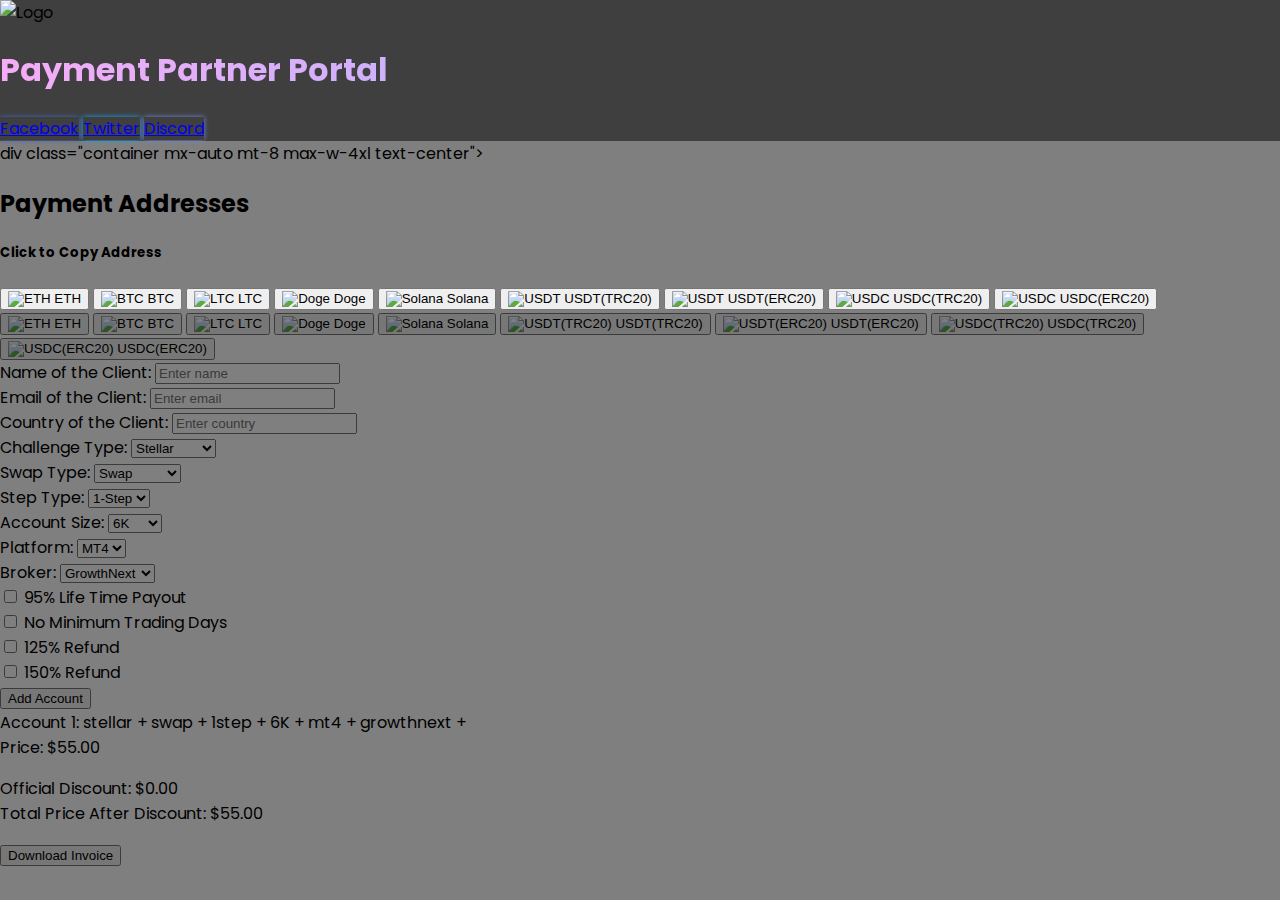
==== index.html @ df60df89 "updated buttons" ====
<!DOCTYPE html>
<html lang="en">
<head>
    <meta charset="UTF-8">
    <meta name="viewport" content="width=device-width, initial-scale=1.0">
    <title>FundedNext Payment Partners</title>
    <link href="https://fonts.googleapis.com/css2?family=Poppins:wght@400;500;600;700&display=swap" rel="stylesheet">


    <!-- Tailwind CSS CDN -->
    <link href="https://cdn.jsdelivr.net/npm/tailwindcss@^2.0/dist/tailwind.min.css" rel="stylesheet">
    <!-- DaisyUI CDN (after Tailwind CSS) -->
    <script src="https://cdn.jsdelivr.net/npm/daisyui"></script>
    <!-- Include jsPDF library -->
    <script src="https://cdnjs.cloudflare.com/ajax/libs/jspdf/2.3.1/jspdf.umd.min.js"></script>
    
    <!-- Link to your custom stylesheet -->
    <link rel="stylesheet" href="style.css">

    <script src="https://www.gstatic.com/firebasejs/9.6.1/firebase-app.js"></script>
    <script src="https://www.gstatic.com/firebasejs/9.6.1/firebase-auth.js"></script>
    <script type="module">
        import { getAuth, onAuthStateChanged } from "https://www.gstatic.com/firebasejs/10.8.0/firebase-auth.js";
        import { initializeApp } from "https://www.gstatic.com/firebasejs/10.8.0/firebase-app.js";

        // Your web app's Firebase configuration (you should use the same config as in your login page)
        const firebaseConfig = {
          apiKey: "AIzaSyD9qHE9rfot3_nJD3xvysnenkjaV7MkOoA",
          authDomain: "fnpaymentportal.firebaseapp.com",
          projectId: "fnpaymentportal",
          storageBucket: "fnpaymentportal.appspot.com",
          messagingSenderId: "472254280172",
          appId: "1:472254280172:web:797757ac5c172a221450c9",
          measurementId: "G-LLZWTN117B"
        };
      
        // Initialize Firebase
        const app = initializeApp(firebaseConfig);
        const auth = getAuth(app);

        onAuthStateChanged(auth, (user) => {
            if (!user) {
                // User is not signed in, redirect to login page
                window.location.href = '/FN-Payment-Partner/login.html'; // Adjust the path as needed
            } else {
                // User is signed in, display the page or do any authenticated user stuff
                console.log('User is signed in');
            }
        });
    </script>
    
</head>
<body class="bg-gray-900 font-sans leading-normal tracking-normal text-white">
    <div class="content-wrapper">
        <header class="text-center p-20 mb-4 shadow flex flex-col justify-center items-center" style="background: rgba(0, 0, 0, 0.5);">
            <!-- Logo and Title Container -->
            <div class="flex justify-center items-center w-full">
                <!-- Logo Image -->
                <img src="https://fundednext.fra1.digitaloceanspaces.com/competion-funded-next-logo.svg" alt="Logo" class="h-16 w-auto">
                <!-- Title -->
                <h1 id="pageTitle" class="text-5xl font-bold ml-4 mb-2.5" style="background: linear-gradient(to right, rgb(247, 172, 247), rgb(180, 180, 255), white); -webkit-background-clip: text; -webkit-text-fill-color: transparent; background-clip: text;">
                    Payment Partner Portal
                </h1>
            </div>
            
            <!-- Social Buttons -->
            <div class="social-buttons flex justify-center mt-4">
                <a href="https://facebook.com" target="_blank" class="mx-2 bg-blue-600 text-white font-bold py-2 px-4 rounded-full shadow-lg hover:bg-blue-700 transition duration-300 ease-in-out" style="box-shadow: 0 0 5px #4267B2;">Facebook</a>
                <a href="https://twitter.com" target="_blank" class="mx-2 bg-blue-400 text-white font-bold py-2 px-4 rounded-full shadow-lg hover:bg-blue-500 transition duration-300 ease-in-out" style="box-shadow: 0 0 5px #1DA1F2;">Twitter</a>
                <a href="https://discord.com" target="_blank" class="mx-2 bg-indigo-500 text-white font-bold py-2 px-4 rounded-full shadow-lg hover:bg-indigo-600 transition duration-300 ease-in-out" style="box-shadow: 0 0 5px #7289DA;">Discord</a>
            </div>
        </header>
        
        
        <!-- TradingView Widget BEGIN -->
<div class="tradingview-widget-container">
    <div class="tradingview-widget-container__widget"></div>
    <script type="text/javascript" src="https://s3.tradingview.com/external-embedding/embed-widget-ticker-tape.js" async>
    {
      "symbols": [
        {"proName":"FX_IDC:EURUSD", "title": "EUR/USD"},
        {"proName":"FX_IDC:USDJPY", "title": "USD/JPY"},
        {"proName":"FX_IDC:GBPUSD", "title": "GBP/USD"},
        {"proName":"FX_IDC:AUDUSD", "title": "AUD/USD"},
        {"proName":"FX_IDC:USDCAD", "title": "USD/CAD"},
        {"proName":"FX_IDC:USDCHF", "title": "USD/CHF"},
        {"proName":"FX_IDC:NZDUSD", "title": "NZD/USD"},
        {"proName":"FX_IDC:EURGBP", "title": "EUR/GBP"},
        {"proName":"FX_IDC:EURJPY", "title": "EUR/JPY"},
        {"proName":"FX_IDC:GBPJPY", "title": "GBP/JPY"},
        // Add more pairs as needed
      ],
      "colorTheme": "dark",
      "isTransparent": true,
      "displayMode": "adaptive",
      "locale": "en"
    }
    </script>
  </div>
  <!-- TradingView Widget END -->
  <body class="bg-gray-900 font-sans leading-normal tracking-normal text-white">

    div class="container mx-auto mt-8 max-w-4xl text-center">
    <div id="paymentInfo" class="bg-white shadow-lg rounded-lg p-4">
        <h2 class="text-xl font-semibold mb-4">Payment Addresses</h2>
        <h5 class="text-xl font-semibold mb-4">Click to Copy Address</h5>
    </div>

    <div id="buttonContainer" class="bg-white shadow-lg rounded-lg p-4 flex flex-wrap justify-between">
       <!-- ETH -->
       <button class="copy-btn flex items-center bg-purple-400 hover:bg-purple-800 text-white font-bold py-2 px-4 rounded m-2" data-address="0x4Ada8a45198E4D3160e123E786419bF53B9E2AE3">
        <img src="./icons/ethereum.png" alt="ETH" class="h-6 w-6 mr-2"> ETH
    </button>
    <!-- BTC -->
    <button class="copy-btn flex items-center bg-yellow-500 hover:bg-yellow-600 text-white font-bold py-2 px-4 rounded m-2" data-address="bc1qkvtpqxaksvne0x0lxctgeg0ytl5ag8twq2y3z6">
        <img src="./icons/bitcoin.png" alt="BTC" class="h-6 w-6 mr-2"> BTC
    </button>
    <!-- LTC -->
    <button class="copy-btn flex items-center bg-gray-400 hover:bg-gray-500 text-white font-bold py-2 px-4 rounded m-2" data-address="ltc1qscn6unrtzpmqpnn44ajnpwwvut8dqv3s2hunr6">
        <img src="./icons/coin.png" alt="LTC" class="h-6 w-6 mr-2"> LTC
    </button>
    <!-- Doge -->
    <button class="copy-btn flex items-center bg-yellow-500 hover:bg-yellow-600 text-white font-bold py-2 px-4 rounded m-2" data-address="DA6eGSbQpFweaqQtT647ZJ459Sv9mLBkvZ">
        <img src="./icons/dogecoin.png" alt="Doge" class="h-6 w-6 mr-2"> Doge
    </button>
    <!-- Solana -->
    <button class="copy-btn flex items-center bg-red-500 hover:bg-red-600 text-white font-bold py-2 px-4 rounded m-2" data-address="ECscLcxVvYWFJqboknDE4Kqjep7U5UbX3CvEahytNXYJ">
        <img src="./icons/solana.png" alt="Solana" class="h-6 w-6 mr-2"> Solana
    </button>
    <!-- USDT(TRC20) -->
    <button class="copy-btn flex items-center bg-green-800 hover:bg-green-600 text-white font-bold py-2 px-4 rounded m-2" data-address="TMHgRbmQBRjR4dU1ywqGXFsmbdGgMTWm3F">
        <img src="./icons/money.png" alt="USDT" class="h-6 w-6 mr-2"> USDT(TRC20)
    </button>
    <!-- USDT(ERC20) -->
    <button class="copy-btn flex items-center bg-green-800 hover:bg-green-600 text-white font-bold py-2 px-4 rounded m-2" data-address="0x4Ada8a45198E4D3160e123E786419bF53B9E2AE3">
        <img src="./icons/money.png" alt="USDT" class="h-6 w-6 mr-2"> USDT(ERC20)
    </button>
    <!-- USDC(TRC20) -->
    <button class="copy-btn flex items-center bg-blue-500 hover:bg-blue-600 text-white font-bold py-2 px-4 rounded m-2" data-address="TMHgRbmQBRjR4dU1ywqGXFsmbdGgMTWm3F">
        <img src="./icons/usdc.png" alt="USDC" class="h-6 w-6 mr-2"> USDC(TRC20)
    </button>
    <!-- USDC(ERC20) -->
    <button class="copy-btn flex items-center bg-blue-500 hover:bg-blue-600 text-white font-bold py-2 px-4 rounded m-2" data-address="0x4Ada8a45198E4D3160e123E786419bF53B9E2AE3">
        <img src="./icons/usdc.png" alt="USDC" class="h-6 w-6 mr-2"> USDC(ERC20)
    </button>
    </div>
</div>

<!-- Sticky header (initially hidden) -->
<div id="stickyHeader" class="sticky top-0 px-5 py-3">
    <div id="stickyHeader" class="fixed top-0 left-0 w-full bg-white shadow-md hidden">
        <div class="max-w-4xl mx-auto flex justify-between items-center px-4 py-2">
            <!-- Ethereum Button -->
            <button class="copy-btn bg-purple-400 hover:bg-purple-800 text-white font-bold py-1 px-2 rounded">
                <img src="./icons/ethereum.png" alt="ETH" class="h-4 w-4 mr-1"> ETH
            </button>
            <!-- Bitcoin Button -->
            <button class="copy-btn bg-yellow-500 hover:bg-yellow-600 text-white font-bold py-1 px-2 rounded">
                <img src="./icons/bitcoin.png" alt="BTC" class="h-4 w-4 mr-1"> BTC
            </button>
            <!-- Litecoin Button -->
            <button class="copy-btn bg-gray-400 hover:bg-gray-500 text-white font-bold py-1 px-2 rounded">
                <img src="./icons/coin.png" alt="LTC" class="h-4 w-4 mr-1"> LTC
            </button>
            <!-- Dogecoin Button -->
            <button class="copy-btn bg-yellow-500 hover:bg-yellow-600 text-white font-bold py-1 px-2 rounded">
                <img src="./icons/dogecoin.png" alt="Doge" class="h-4 w-4 mr-1"> Doge
            </button>
            <!-- Solana Button -->
            <button class="copy-btn bg-red-500 hover:bg-red-600 text-white font-bold py-1 px-2 rounded">
                <img src="./icons/solana.png" alt="Solana" class="h-4 w-4 mr-1"> Solana
            </button>
            <!-- USDT (TRC20) Button -->
            <button class="copy-btn bg-green-800 hover:bg-green-600 text-white font-bold py-1 px-2 rounded">
                <img src="./icons/money.png" alt="USDT(TRC20)" class="h-4 w-4 mr-1"> USDT(TRC20)
            </button>
            <!-- USDT (ERC20) Button -->
            <button class="copy-btn bg-green-800 hover:bg-green-600 text-white font-bold py-1 px-2 rounded">
                <img src="./icons/money.png" alt="USDT(ERC20)" class="h-4 w-4 mr-1"> USDT(ERC20)
            </button>
            <!-- USDC (TRC20) Button -->
            <button class="copy-btn bg-blue-500 hover:bg-blue-600 text-white font-bold py-1 px-2 rounded">
                <img src="./icons/usdc.png" alt="USDC(TRC20)" class="h-4 w-4 mr-1"> USDC(TRC20)
            </button>
            <!-- USDC (ERC20) Button -->
            <button class="copy-btn bg-blue-500 hover:bg-blue-600 text-white font-bold py-1 px-2 rounded">
                <img src="./icons/usdc.png" alt="USDC(ERC20)" class="h-4 w-4 mr-1"> USDC(ERC20)
            </button>
        </div>
    </div>
    
</div>

<script>
    // JavaScript for sticky header transition
    window.onscroll = function() {
        var header = document.getElementById('stickyHeader');
        var scrollPosition = window.scrollY || document.documentElement.scrollTop;
    
        if (scrollPosition > 100) { // Adjust the 100 value to the height you want the transition to start
            header.classList.add('sticky-active');
        } else {
            header.classList.remove('sticky-active');
        }
    };
    </script>

<script>
document.addEventListener('DOMContentLoaded', function() {
    document.querySelectorAll('.copy-btn').forEach(button => {
        button.addEventListener('click', function() {
            navigator.clipboard.writeText(button.getAttribute('data-address')).then(() => {
                // You can replace this alert with a more subtle notification
                alert('Address copied to clipboard!');
            }).catch(err => {
                console.error('Error in copying text: ', err);
                alert('Failed to copy address.');
            });
        });
    });
});
</script>
  

        <div class="container mx-auto mt-8 ml-15 mr-15">
            <div class="flex flex-wrap -mx-2">
                <div class="w-full lg:w-1/2 px-2 mb-4">
                    <!-- Dynamic account boxes will be added here -->
                    <div class="accounts-container bg-white p-3 rounded-lg shadow" id="accountsContainer"></div>
                    <button id="addAccountBtn" class="btn bg-purple-700 hover:bg-purple-800 text-white font-semibold py-2 px-4 rounded shadow mt-4 mx-auto ml-25">Add Account</button>
                </div>
                <div class="w-full lg:w-1/2 px-4">
                    <div class=" bg-white p-3 rounded-lg shadow" id="accountsContainer">
                    <div class="pricing-section bg-purple-500 p-4 rounded-lg shadow">
                        <div id="selectionSummaries" class="mb-4">
                            <!-- Dynamic selection summaries will be inserted here -->
                        </div>
                        <p id="totalPrice" class="text-lg font-bold text-right">Total Price: $0</p>
                        <button id="downloadInvoiceBtn" class="btn bg-purple-700 hover:bg-purple-800 text-white font-semibold py-2 px-4 rounded shadow mt-4">Download Invoice</button>
                        <div id="trxidInputContainer" class="mt-4 text-black" style="display:none;">
                            <input type="text" id="trxidInput" class="input input-bordered w-full" placeholder="Complete the Payment and Submit Your TRXID">
                            <button id="submitTrxidBtn" class="btn bg-green-500 hover:bg-green-600 text-white font-semibold py-2 px-4 rounded shadow mt-4">Submit</button>
                        </div>
                    </div>
                    </div>
                </div>
            </div>
        </div>
    </div>

    <script src="script.js"></script>
    <script src="https://cdnjs.cloudflare.com/ajax/libs/flowbite/2.3.0/flowbite.min.js"></script>
 

</body>
</html>
---- style.css ----
/* style.css - Custom styles complementing Tailwind CSS and DaisyUI */
:root {
    --primary-color: #9112e0; /* Green */
    --secondary-color: #5c9cf6; /* Purple */
    --bg-color: #000000; /* Black */
    --text-color: #000000; /* White */
    --container-color: #1e293b; /* Dark Blue */
}

body {
    font-family: 'Poppins', sans-serif;
    position: relative;
    background-image: url('./bg2.png');
    background-size: cover;
    background-position: center;
    background-repeat: no-repeat;
    background-attachment: fixed;
    margin: 0;
    min-height: 100vh; /* Ensure full viewport height coverage */
}

body::before {
    content: "";
    position: absolute;
    top: 0;
    left: 0;
    right: 0;
    bottom: 0;
    background: rgba(0, 0, 0, 0.5);
    z-index: 1; /* Overlay above the background */
}

/* Directly styling child elements for clarity */
.content-wrapper {
    position: relative;
    z-index: 2; /* Content above the overlay */
}
/* Add an overlay for text visibility if needed */
.overlay {
    background-color: rgba(0, 0, 0, 0.5); /* Adjust the alpha for opacity */
}

.accounts-container, .pricing-section {
    @apply overlay;
}

header {
    background-color: var(--container-color);
}



/* Responsive design adjustments */
@media (max-width: 768px) {
    .responsive-padding {
        padding: 10px;
    }
}

/* Hide the actual checkbox input */
.custom-checkbox {
    display: none;
  }
  
  /* Custom checkbox design */
  .custom-checkbox + label {
    position: relative;
    padding-left: 2rem;
    cursor: pointer;
  }
  
  /* Box for the custom checkbox */
  .custom-checkbox + label::before {
    content: '';
    position: absolute;
    left: 0;
    top: 50%;
    transform: translateY(-50%);
    width: 1.25rem;
    height: 1.25rem;
    border: 2px solid purple;
    border-radius: 0.25rem;
    background-color: transparent;
  }
  
  /* Checkmark for the custom checkbox */
  .custom-checkbox:checked + label::after {
    content: '✓';
    position: absolute;
    left: 0.4rem;
    top: 50%;
    transform: translateY(-50%);
    font-size: 1rem;
    color: purple;
  }
  
 /* Transition for the sticky container */
 .sticky-container {
    transition: top 0.5s, padding 0.5s;
    position: fixed;
    top: -100%; /* Initially offscreen */
    left: 0;
    right: 0;
    background-color: #4B5563; /* Tailwind gray-700 */
    z-index: 50;
}

/* Adjusted styles for when sticky is active */
.sticky-active {
    top: 0; /* Stick to the top */
    padding: 0.5rem 0; /* Smaller padding */
}

/* Hide the titles when sticky is active */
.sticky-container h2,
.sticky-container h5 {
    display: none;
}

/* Tailwind utility classes for buttons */
.button-container {
    display: flex;
    flex-wrap: wrap;
    justify-content: center;
    gap: 0.5rem;
}
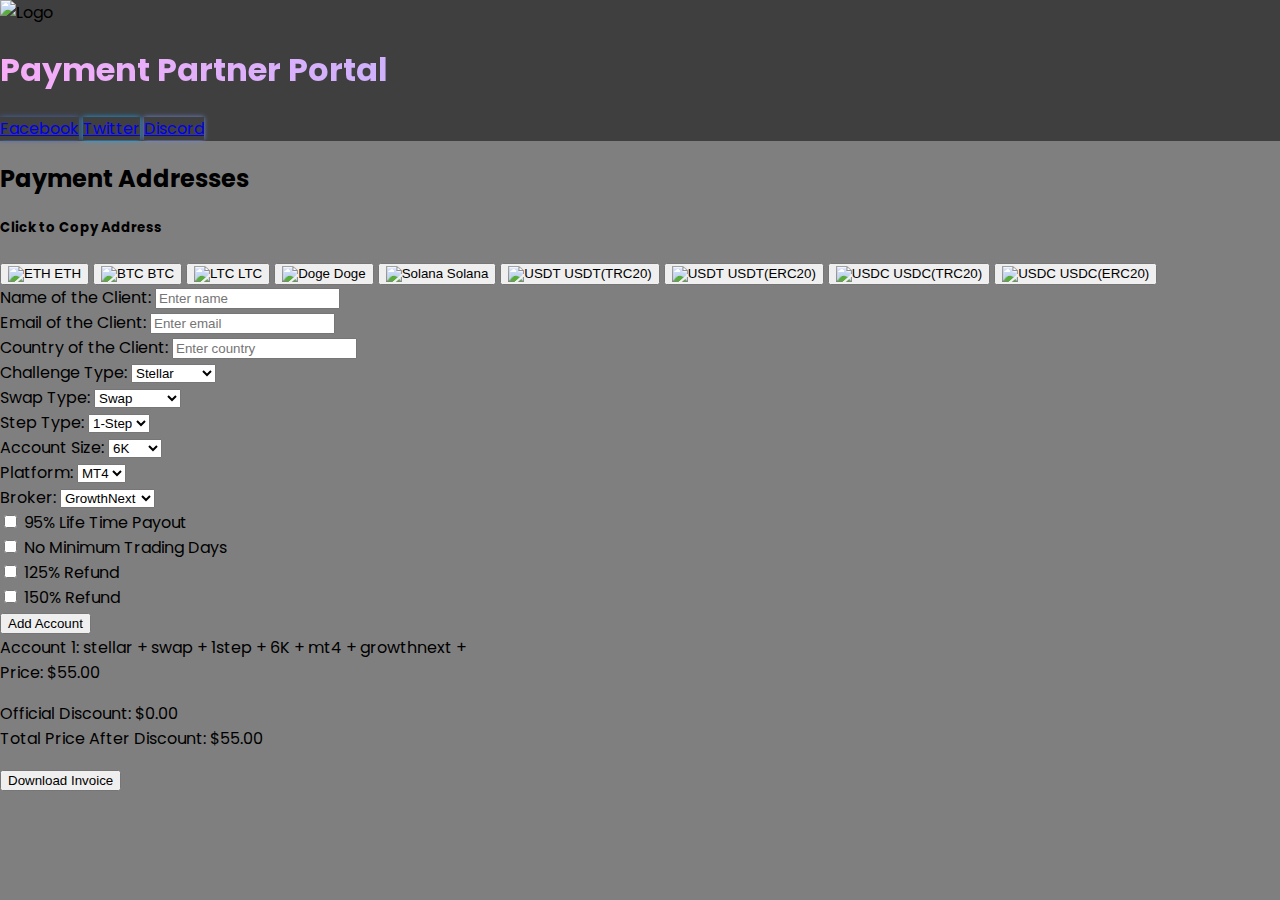
==== commit 84fdb20d: "." ====
--- a/index.html
+++ b/index.html
@@ -101,110 +101,50 @@
   <!-- TradingView Widget END -->
   <body class="bg-gray-900 font-sans leading-normal tracking-normal text-white">
 
-    div class="container mx-auto mt-8 max-w-4xl text-center">
-    <div id="paymentInfo" class="bg-white shadow-lg rounded-lg p-4">
-        <h2 class="text-xl font-semibold mb-4">Payment Addresses</h2>
-        <h5 class="text-xl font-semibold mb-4">Click to Copy Address</h5>
-    </div>
-
-    <div id="buttonContainer" class="bg-white shadow-lg rounded-lg p-4 flex flex-wrap justify-between">
-       <!-- ETH -->
-       <button class="copy-btn flex items-center bg-purple-400 hover:bg-purple-800 text-white font-bold py-2 px-4 rounded m-2" data-address="0x4Ada8a45198E4D3160e123E786419bF53B9E2AE3">
-        <img src="./icons/ethereum.png" alt="ETH" class="h-6 w-6 mr-2"> ETH
-    </button>
-    <!-- BTC -->
-    <button class="copy-btn flex items-center bg-yellow-500 hover:bg-yellow-600 text-white font-bold py-2 px-4 rounded m-2" data-address="bc1qkvtpqxaksvne0x0lxctgeg0ytl5ag8twq2y3z6">
-        <img src="./icons/bitcoin.png" alt="BTC" class="h-6 w-6 mr-2"> BTC
-    </button>
-    <!-- LTC -->
-    <button class="copy-btn flex items-center bg-gray-400 hover:bg-gray-500 text-white font-bold py-2 px-4 rounded m-2" data-address="ltc1qscn6unrtzpmqpnn44ajnpwwvut8dqv3s2hunr6">
-        <img src="./icons/coin.png" alt="LTC" class="h-6 w-6 mr-2"> LTC
-    </button>
-    <!-- Doge -->
-    <button class="copy-btn flex items-center bg-yellow-500 hover:bg-yellow-600 text-white font-bold py-2 px-4 rounded m-2" data-address="DA6eGSbQpFweaqQtT647ZJ459Sv9mLBkvZ">
-        <img src="./icons/dogecoin.png" alt="Doge" class="h-6 w-6 mr-2"> Doge
-    </button>
-    <!-- Solana -->
-    <button class="copy-btn flex items-center bg-red-500 hover:bg-red-600 text-white font-bold py-2 px-4 rounded m-2" data-address="ECscLcxVvYWFJqboknDE4Kqjep7U5UbX3CvEahytNXYJ">
-        <img src="./icons/solana.png" alt="Solana" class="h-6 w-6 mr-2"> Solana
-    </button>
-    <!-- USDT(TRC20) -->
-    <button class="copy-btn flex items-center bg-green-800 hover:bg-green-600 text-white font-bold py-2 px-4 rounded m-2" data-address="TMHgRbmQBRjR4dU1ywqGXFsmbdGgMTWm3F">
-        <img src="./icons/money.png" alt="USDT" class="h-6 w-6 mr-2"> USDT(TRC20)
-    </button>
-    <!-- USDT(ERC20) -->
-    <button class="copy-btn flex items-center bg-green-800 hover:bg-green-600 text-white font-bold py-2 px-4 rounded m-2" data-address="0x4Ada8a45198E4D3160e123E786419bF53B9E2AE3">
-        <img src="./icons/money.png" alt="USDT" class="h-6 w-6 mr-2"> USDT(ERC20)
-    </button>
-    <!-- USDC(TRC20) -->
-    <button class="copy-btn flex items-center bg-blue-500 hover:bg-blue-600 text-white font-bold py-2 px-4 rounded m-2" data-address="TMHgRbmQBRjR4dU1ywqGXFsmbdGgMTWm3F">
-        <img src="./icons/usdc.png" alt="USDC" class="h-6 w-6 mr-2"> USDC(TRC20)
-    </button>
-    <!-- USDC(ERC20) -->
-    <button class="copy-btn flex items-center bg-blue-500 hover:bg-blue-600 text-white font-bold py-2 px-4 rounded m-2" data-address="0x4Ada8a45198E4D3160e123E786419bF53B9E2AE3">
-        <img src="./icons/usdc.png" alt="USDC" class="h-6 w-6 mr-2"> USDC(ERC20)
-    </button>
-    </div>
-</div>
-
-<!-- Sticky header (initially hidden) -->
-<div id="stickyHeader" class="sticky top-0 px-5 py-3">
-    <div id="stickyHeader" class="fixed top-0 left-0 w-full bg-white shadow-md hidden">
-        <div class="max-w-4xl mx-auto flex justify-between items-center px-4 py-2">
-            <!-- Ethereum Button -->
-            <button class="copy-btn bg-purple-400 hover:bg-purple-800 text-white font-bold py-1 px-2 rounded">
-                <img src="./icons/ethereum.png" alt="ETH" class="h-4 w-4 mr-1"> ETH
-            </button>
-            <!-- Bitcoin Button -->
-            <button class="copy-btn bg-yellow-500 hover:bg-yellow-600 text-white font-bold py-1 px-2 rounded">
-                <img src="./icons/bitcoin.png" alt="BTC" class="h-4 w-4 mr-1"> BTC
-            </button>
-            <!-- Litecoin Button -->
-            <button class="copy-btn bg-gray-400 hover:bg-gray-500 text-white font-bold py-1 px-2 rounded">
-                <img src="./icons/coin.png" alt="LTC" class="h-4 w-4 mr-1"> LTC
-            </button>
-            <!-- Dogecoin Button -->
-            <button class="copy-btn bg-yellow-500 hover:bg-yellow-600 text-white font-bold py-1 px-2 rounded">
-                <img src="./icons/dogecoin.png" alt="Doge" class="h-4 w-4 mr-1"> Doge
-            </button>
-            <!-- Solana Button -->
-            <button class="copy-btn bg-red-500 hover:bg-red-600 text-white font-bold py-1 px-2 rounded">
-                <img src="./icons/solana.png" alt="Solana" class="h-4 w-4 mr-1"> Solana
-            </button>
-            <!-- USDT (TRC20) Button -->
-            <button class="copy-btn bg-green-800 hover:bg-green-600 text-white font-bold py-1 px-2 rounded">
-                <img src="./icons/money.png" alt="USDT(TRC20)" class="h-4 w-4 mr-1"> USDT(TRC20)
-            </button>
-            <!-- USDT (ERC20) Button -->
-            <button class="copy-btn bg-green-800 hover:bg-green-600 text-white font-bold py-1 px-2 rounded">
-                <img src="./icons/money.png" alt="USDT(ERC20)" class="h-4 w-4 mr-1"> USDT(ERC20)
-            </button>
-            <!-- USDC (TRC20) Button -->
-            <button class="copy-btn bg-blue-500 hover:bg-blue-600 text-white font-bold py-1 px-2 rounded">
-                <img src="./icons/usdc.png" alt="USDC(TRC20)" class="h-4 w-4 mr-1"> USDC(TRC20)
-            </button>
-            <!-- USDC (ERC20) Button -->
-            <button class="copy-btn bg-blue-500 hover:bg-blue-600 text-white font-bold py-1 px-2 rounded">
-                <img src="./icons/usdc.png" alt="USDC(ERC20)" class="h-4 w-4 mr-1"> USDC(ERC20)
-            </button>
+    <div class="mx-auto mt-8">
+        <div class="max-w-4xl mx-auto bg-white shadow-lg rounded-lg p-4 text-black">
+            <h2 class="text-xl font-semibold mb-4">Payment Addresses</h2>
+            <h5 class="text-xl font-semibold mb-4">Click to Copy Address</h5>
+            <div class="flex flex-wrap justify-between">
+                <!-- ETH -->
+                <button class="copy-btn flex items-center bg-purple-400 hover:bg-purple-800 text-white font-bold py-2 px-4 rounded m-2" data-address="0x4Ada8a45198E4D3160e123E786419bF53B9E2AE3">
+                    <img src="./icons/ethereum.png" alt="ETH" class="h-6 w-6 mr-2"> ETH
+                </button>
+                <!-- BTC -->
+                <button class="copy-btn flex items-center bg-yellow-500 hover:bg-yellow-600 text-white font-bold py-2 px-4 rounded m-2" data-address="bc1qkvtpqxaksvne0x0lxctgeg0ytl5ag8twq2y3z6">
+                    <img src="./icons/bitcoin.png" alt="BTC" class="h-6 w-6 mr-2"> BTC
+                </button>
+                <!-- LTC -->
+                <button class="copy-btn flex items-center bg-gray-400 hover:bg-gray-500 text-white font-bold py-2 px-4 rounded m-2" data-address="ltc1qscn6unrtzpmqpnn44ajnpwwvut8dqv3s2hunr6">
+                    <img src="./icons/coin.png" alt="LTC" class="h-6 w-6 mr-2"> LTC
+                </button>
+                <!-- Doge -->
+                <button class="copy-btn flex items-center bg-yellow-500 hover:bg-yellow-600 text-white font-bold py-2 px-4 rounded m-2" data-address="DA6eGSbQpFweaqQtT647ZJ459Sv9mLBkvZ">
+                    <img src="./icons/dogecoin.png" alt="Doge" class="h-6 w-6 mr-2"> Doge
+                </button>
+                <!-- Solana -->
+                <button class="copy-btn flex items-center bg-red-500 hover:bg-red-600 text-white font-bold py-2 px-4 rounded m-2" data-address="ECscLcxVvYWFJqboknDE4Kqjep7U5UbX3CvEahytNXYJ">
+                    <img src="./icons/solana.png" alt="Solana" class="h-6 w-6 mr-2"> Solana
+                </button>
+                <!-- USDT(TRC20) -->
+                <button class="copy-btn flex items-center bg-green-800 hover:bg-green-600 text-white font-bold py-2 px-4 rounded m-2" data-address="TMHgRbmQBRjR4dU1ywqGXFsmbdGgMTWm3F">
+                    <img src="./icons/money.png" alt="USDT" class="h-6 w-6 mr-2"> USDT(TRC20)
+                </button>
+                <!-- USDT(ERC20) -->
+                <button class="copy-btn flex items-center bg-green-800 hover:bg-green-600 text-white font-bold py-2 px-4 rounded m-2" data-address="0x4Ada8a45198E4D3160e123E786419bF53B9E2AE3">
+                    <img src="./icons/money.png" alt="USDT" class="h-6 w-6 mr-2"> USDT(ERC20)
+                </button>
+                <!-- USDC(TRC20) -->
+                <button class="copy-btn flex items-center bg-blue-500 hover:bg-blue-600 text-white font-bold py-2 px-4 rounded m-2" data-address="TMHgRbmQBRjR4dU1ywqGXFsmbdGgMTWm3F">
+                    <img src="./icons/usdc.png" alt="USDC" class="h-6 w-6 mr-2"> USDC(TRC20)
+                </button>
+                <!-- USDC(ERC20) -->
+                <button class="copy-btn flex items-center bg-blue-500 hover:bg-blue-600 text-white font-bold py-2 px-4 rounded m-2" data-address="0x4Ada8a45198E4D3160e123E786419bF53B9E2AE3">
+                    <img src="./icons/usdc.png" alt="USDC" class="h-6 w-6 mr-2"> USDC(ERC20)
+                </button>
+            </div>
         </div>
     </div>
-    
-</div>
-
-<script>
-    // JavaScript for sticky header transition
-    window.onscroll = function() {
-        var header = document.getElementById('stickyHeader');
-        var scrollPosition = window.scrollY || document.documentElement.scrollTop;
-    
-        if (scrollPosition > 100) { // Adjust the 100 value to the height you want the transition to start
-            header.classList.add('sticky-active');
-        } else {
-            header.classList.remove('sticky-active');
-        }
-    };
-    </script>
 
 <script>
 document.addEventListener('DOMContentLoaded', function() {
--- a/style.css
+++ b/style.css
@@ -96,33 +96,4 @@
     color: purple;
   }
   
- /* Transition for the sticky container */
- .sticky-container {
-    transition: top 0.5s, padding 0.5s;
-    position: fixed;
-    top: -100%; /* Initially offscreen */
-    left: 0;
-    right: 0;
-    background-color: #4B5563; /* Tailwind gray-700 */
-    z-index: 50;
-}
-
-/* Adjusted styles for when sticky is active */
-.sticky-active {
-    top: 0; /* Stick to the top */
-    padding: 0.5rem 0; /* Smaller padding */
-}
-
-/* Hide the titles when sticky is active */
-.sticky-container h2,
-.sticky-container h5 {
-    display: none;
-}
-
-/* Tailwind utility classes for buttons */
-.button-container {
-    display: flex;
-    flex-wrap: wrap;
-    justify-content: center;
-    gap: 0.5rem;
-}
+ 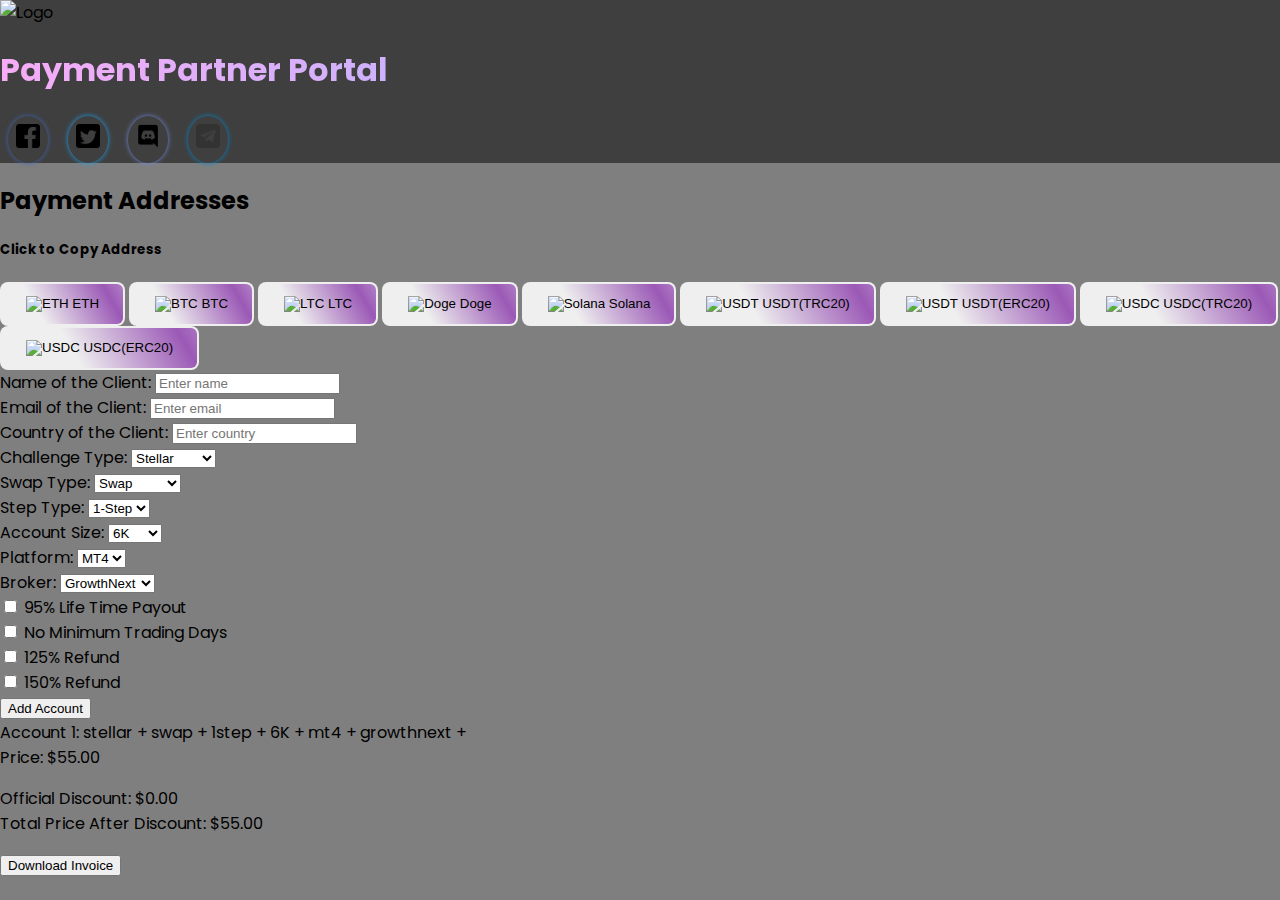
==== commit d2cfad5f: "updated" ====
--- a/index.html
+++ b/index.html
@@ -64,12 +64,24 @@
                 </h1>
             </div>
             
+           
             <!-- Social Buttons -->
-            <div class="social-buttons flex justify-center mt-4">
-                <a href="https://facebook.com" target="_blank" class="mx-2 bg-blue-600 text-white font-bold py-2 px-4 rounded-full shadow-lg hover:bg-blue-700 transition duration-300 ease-in-out" style="box-shadow: 0 0 5px #4267B2;">Facebook</a>
-                <a href="https://twitter.com" target="_blank" class="mx-2 bg-blue-400 text-white font-bold py-2 px-4 rounded-full shadow-lg hover:bg-blue-500 transition duration-300 ease-in-out" style="box-shadow: 0 0 5px #1DA1F2;">Twitter</a>
-                <a href="https://discord.com" target="_blank" class="mx-2 bg-indigo-500 text-white font-bold py-2 px-4 rounded-full shadow-lg hover:bg-indigo-600 transition duration-300 ease-in-out" style="box-shadow: 0 0 5px #7289DA;">Discord</a>
-            </div>
+<div class="social-buttons flex justify-center mt-4">
+    <a href="https://www.facebook.com/fundednext" target="_blank" class="mx-2 bg-white text-white font-bold py-2 px-4 rounded-full shadow-lg hover:bg-gray-400 transition duration-300 ease-in-out" style="box-shadow: 0 0 5px #4267B2;">
+        <img src="./icons/fb.png" alt="Facebook" style="height: 24px; width: 24px;">
+    </a>
+    <a href="https://x.com/FundedNext" target="_blank" class="mx-2 bg-white text-white font-bold py-2 px-4 rounded-full shadow-lg hover:bg-gray-400 transition duration-300 ease-in-out" style="box-shadow: 0 0 5px #1DA1F2;">
+        <img src="./icons/x.png" alt="X" style="height: 24px; width: 24px;">
+    </a>
+    <a href="https://discord.gg/fundednext-945622549373526056" target="_blank" class="mx-2 bg-white text-white font-bold py-2 px-4 rounded-full shadow-lg hover:bg-gray-400 transition duration-300 ease-in-out" style="box-shadow: 0 0 5px #7289DA;">
+        <img src="./icons/discord.png" alt="Discord" style="height: 24px; width: 24px;">
+    </a>
+    <!-- Telegram Button -->
+    <a href="https://t.me/fnpartnerbot" target="_blank" class="mx-2 bg-white text-white font-bold py-2 px-4 rounded-full shadow-lg hover:bg-gray-400 transition duration-300 ease-in-out" style="box-shadow: 0 0 5px #0088cc;">
+        <img src="./icons/tg.png" alt="Telegram" style="height: 24px; width: 24px;">
+    </a>
+</div>
+
         </header>
         
         
@@ -102,9 +114,12 @@
   <body class="bg-gray-900 font-sans leading-normal tracking-normal text-white">
 
     <div class="mx-auto mt-8">
-        <div class="max-w-4xl mx-auto bg-white shadow-lg rounded-lg p-4 text-black">
-            <h2 class="text-xl font-semibold mb-4">Payment Addresses</h2>
-            <h5 class="text-xl font-semibold mb-4">Click to Copy Address</h5>
+        <div class="max-w-5xl mx-auto bg-white shadow-lg rounded-lg p-4 text-black">
+            <!-- Text Container -->
+            <div class="flex justify-between items-center mb-4">
+                <h2 class="text-xl font-semibold">Payment Addresses</h2>
+                <h5 class="text-sm text-gray-500">Click to Copy Address</h5>
+            </div>
             <div class="flex flex-wrap justify-between">
                 <!-- ETH -->
                 <button class="copy-btn flex items-center bg-purple-400 hover:bg-purple-800 text-white font-bold py-2 px-4 rounded m-2" data-address="0x4Ada8a45198E4D3160e123E786419bF53B9E2AE3">
@@ -146,20 +161,56 @@
         </div>
     </div>
 
+    <div id="copySuccessPopup" class="modal">
+        <div class="modal-content">
+            <p id="copyMessage">Address copied to clipboard!</p>
+            <p id="currencyInfo"></p> <!-- Placeholder for currency name and address -->
+            <button id="closeModal">Okay</button>
+        </div>
+    </div>
+    
+
 <script>
 document.addEventListener('DOMContentLoaded', function() {
+    // Function to show the modal with a smooth animation
+    function showModal() {
+        const modal = document.getElementById('copySuccessPopup');
+        modal.style.display = "flex";
+        setTimeout(() => { // Timeout to ensure the display: flex applies first
+            modal.style.opacity = "1";
+            modal.querySelector('.modal-content').style.transform = "scale(1)";
+            modal.querySelector('.modal-content').style.opacity = "1";
+        }, 10); // Short delay to ensure styles apply in sequence
+    }
+
+    // Function to hide the modal with a smooth animation
+    function hideModal() {
+        const modal = document.getElementById('copySuccessPopup');
+        modal.querySelector('.modal-content').style.transform = "scale(0.9)";
+        modal.querySelector('.modal-content').style.opacity = "0";
+        modal.style.opacity = "0";
+        setTimeout(() => {
+            modal.style.display = "none";
+        }, 400); // Match the duration of the CSS transitions
+    }
+
+    // Event listener for copy buttons
     document.querySelectorAll('.copy-btn').forEach(button => {
         button.addEventListener('click', function() {
-            navigator.clipboard.writeText(button.getAttribute('data-address')).then(() => {
-                // You can replace this alert with a more subtle notification
-                alert('Address copied to clipboard!');
-            }).catch(err => {
-                console.error('Error in copying text: ', err);
-                alert('Failed to copy address.');
-            });
+            const address = button.getAttribute('data-address');
+            // Show modal with currency info
+            document.getElementById('currencyInfo').textContent = `${address}`;
+            showModal(); // Use the showModal function to display the modal smoothly
         });
     });
+
+    // Close modal when "Okay" button is clicked, using the hideModal function
+    document.getElementById('closeModal').addEventListener('click', function() {
+        hideModal(); // Use the hideModal function to close the modal smoothly
+    });
 });
+
+
 </script>
   
 
--- a/style.css
+++ b/style.css
@@ -96,4 +96,109 @@
     color: purple;
   }
   
- +  .modal {
+    display: none; /* Initially hidden */
+    position: fixed;
+    z-index: 1;
+    left: 0;
+    top: 0;
+    width: 100%;
+    height: 100%;
+    overflow: auto;
+    background-color: rgba(0,0,0,0.4); /* Semi-transparent background */
+    align-items: center;
+    justify-content: center;
+    opacity: 0; /* Start fully transparent */
+    transition: opacity 0.4s ease; /* Smooth transition for fade in/out */
+}
+
+.modal-content {
+    background-color: #fff;
+    margin: auto;
+    padding: 20px;
+    border: 1px solid #888;
+    width: 80%;
+    max-width: 500px;
+    box-shadow: 0 4px 8px 0 rgba(0,0,0,0.2);
+    border-radius: 10px;
+    transform: scale(0.9); /* Start slightly scaled down */
+    opacity: 0; /* Start fully transparent */
+    transition: transform 0.4s ease, opacity 0.4s ease; /* Smooth transitions */
+    color: purple; /* Set text color to black */
+}
+
+#closeModal {
+    padding: 10px 20px;
+    background-color: #9C27B0; /* Purple 500 */
+    color: white;
+    border: none;
+    border-radius: 20px; /* More rounded corners */
+    cursor: pointer;
+    margin-top: 20px;
+}
+
+#closeModal:hover {
+    background-color: #7B1FA2; /* A slightly darker purple for hover */
+}
+
+
+.social-buttons a {
+    display: inline-block;
+    margin: 0 8px;
+    border-radius: 50%;
+    padding: 8px;
+    transition: background-color 0.3s ease;
+    box-shadow: 0 0 5px #4267B2; /* Initial shadow */
+    animation: purpleTrail 10s infinite ease-in-out; /* Continuous animation */
+}
+
+@keyframes purpleTrail {
+    0%, 100% {
+        box-shadow: 0 0 5px #4267B2;
+    }
+    50% {
+        box-shadow: 0 0 15px #9b59b6; /* Brighter purple glow */
+    }
+}
+
+.copy-btn {
+    position: relative;
+    overflow: hidden;
+    z-index: 1;
+}
+.copy-btn::before {
+    content: '';
+    position: absolute;
+    top: -5px; /* Enlarge the area for the gradient trail */
+    left: -5px;
+    right: -5px;
+    bottom: -5px;
+    border-radius: inherit; /* Ensure the trail follows the button's border-radius */
+    background: linear-gradient(60deg, rgba(155, 89, 182, 0), rgba(155, 89, 182, 0), #9b59b6, rgba(155, 89, 182, 0), rgba(155, 89, 182, 0));
+    background-size: 200% 200%;
+    animation: rotateGradient 15s linear infinite;
+    z-index: -1;
+}
+
+@keyframes rotateGradient {
+    0% {
+        background-position: 0% 50%;
+    }
+    50% {
+        background-position: 100% 50%;
+    }
+    100% {
+        background-position: 0% 50%;
+    }
+}
+
+
+.copy-btn {
+    position: relative;
+    overflow: hidden;
+    z-index: 1;
+    padding: 12px 24px;
+    border: 2px solid transparent;
+    border-radius: 8px; /* Adjust as needed */
+}
+
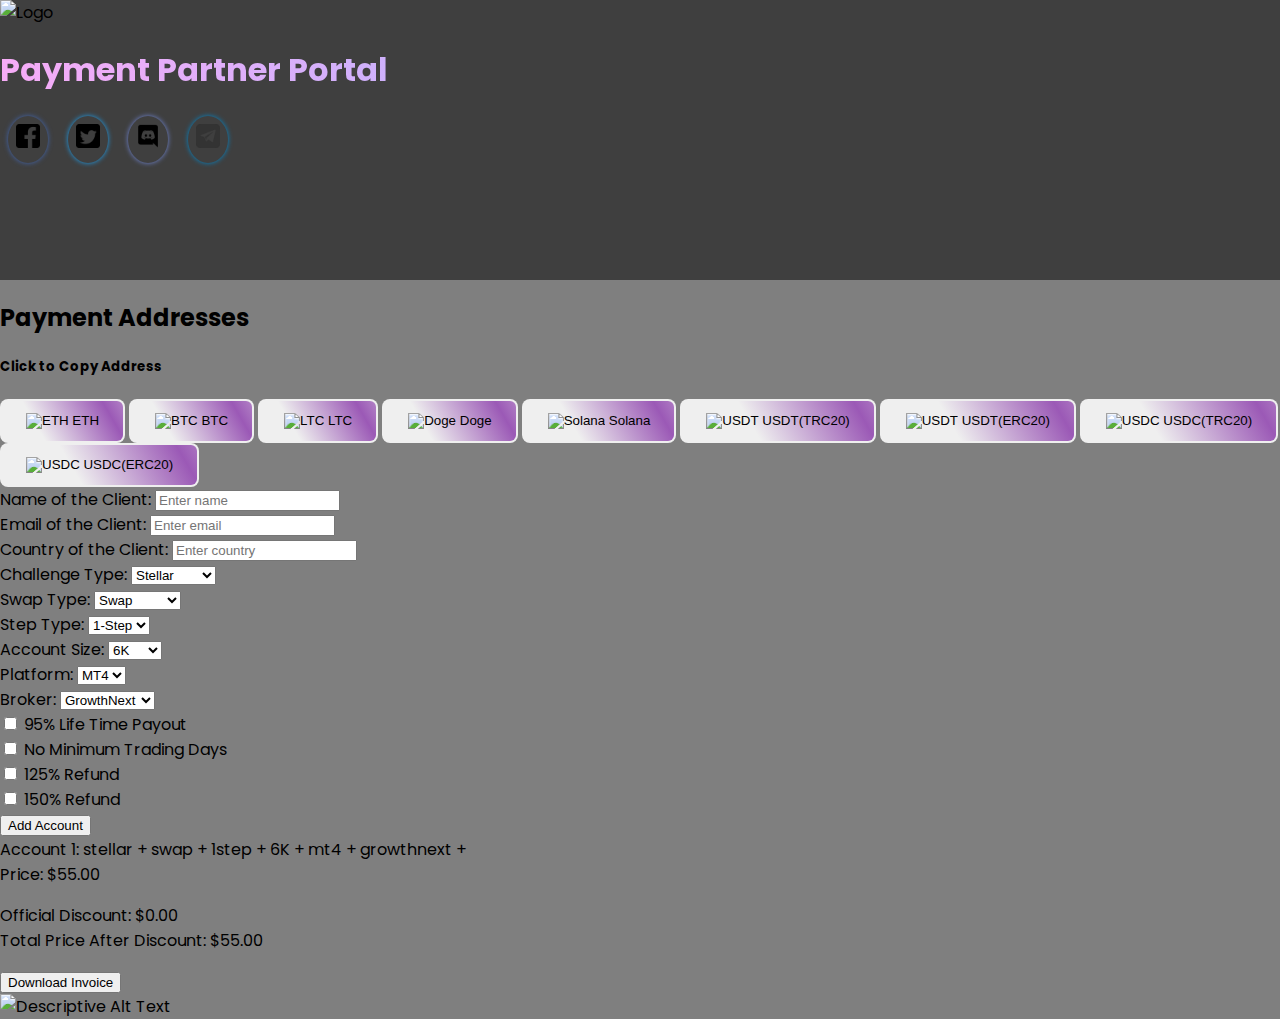
==== commit 2a0ffd7c: "Update index.html" ====
--- a/index.html
+++ b/index.html
@@ -52,13 +52,19 @@
     
 </head>
 <body class="bg-gray-900 font-sans leading-normal tracking-normal text-white">
+   
+
     <div class="content-wrapper">
-        <header class="text-center p-20 mb-4 shadow flex flex-col justify-center items-center" style="background: rgba(0, 0, 0, 0.5);">
-            <!-- Logo and Title Container -->
+        <header class="relative text-center p-20 mb-4 shadow flex flex-col justify-center items-center" style="background: rgba(0, 0, 0, 0.5); min-height: 280px;">
+            <!-- Video Background -->
+            <video autoplay loop muted playsinline class="header-video" style="position: absolute; z-index: -1; width: auto; height: 280px; object-fit: cover;">
+                <source src="./icons/hv2.mp4" type="video/mp4">
+                Your browser does not support the video tag.
+            </video>
+            
+            <!-- Existing Header Content Here -->
             <div class="flex justify-center items-center w-full">
-                <!-- Logo Image -->
                 <img src="https://fundednext.fra1.digitaloceanspaces.com/competion-funded-next-logo.svg" alt="Logo" class="h-16 w-auto">
-                <!-- Title -->
                 <h1 id="pageTitle" class="text-5xl font-bold ml-4 mb-2.5" style="background: linear-gradient(to right, rgb(247, 172, 247), rgb(180, 180, 255), white); -webkit-background-clip: text; -webkit-text-fill-color: transparent; background-clip: text;">
                     Payment Partner Portal
                 </h1>
@@ -235,13 +241,22 @@
                         </div>
                     </div>
                     </div>
+
+                    <img src="./icons/brand-img.png" alt="Descriptive Alt Text" class="mx-auto mr-20 mt-4 w-50" style="height: auto;">
+
                 </div>
+
+                
+
             </div>
         </div>
     </div>
 
+
     <script src="script.js"></script>
-    <script src="https://cdnjs.cloudflare.com/ajax/libs/flowbite/2.3.0/flowbite.min.js"></script>
+    
+
+      
  
 
 </body>
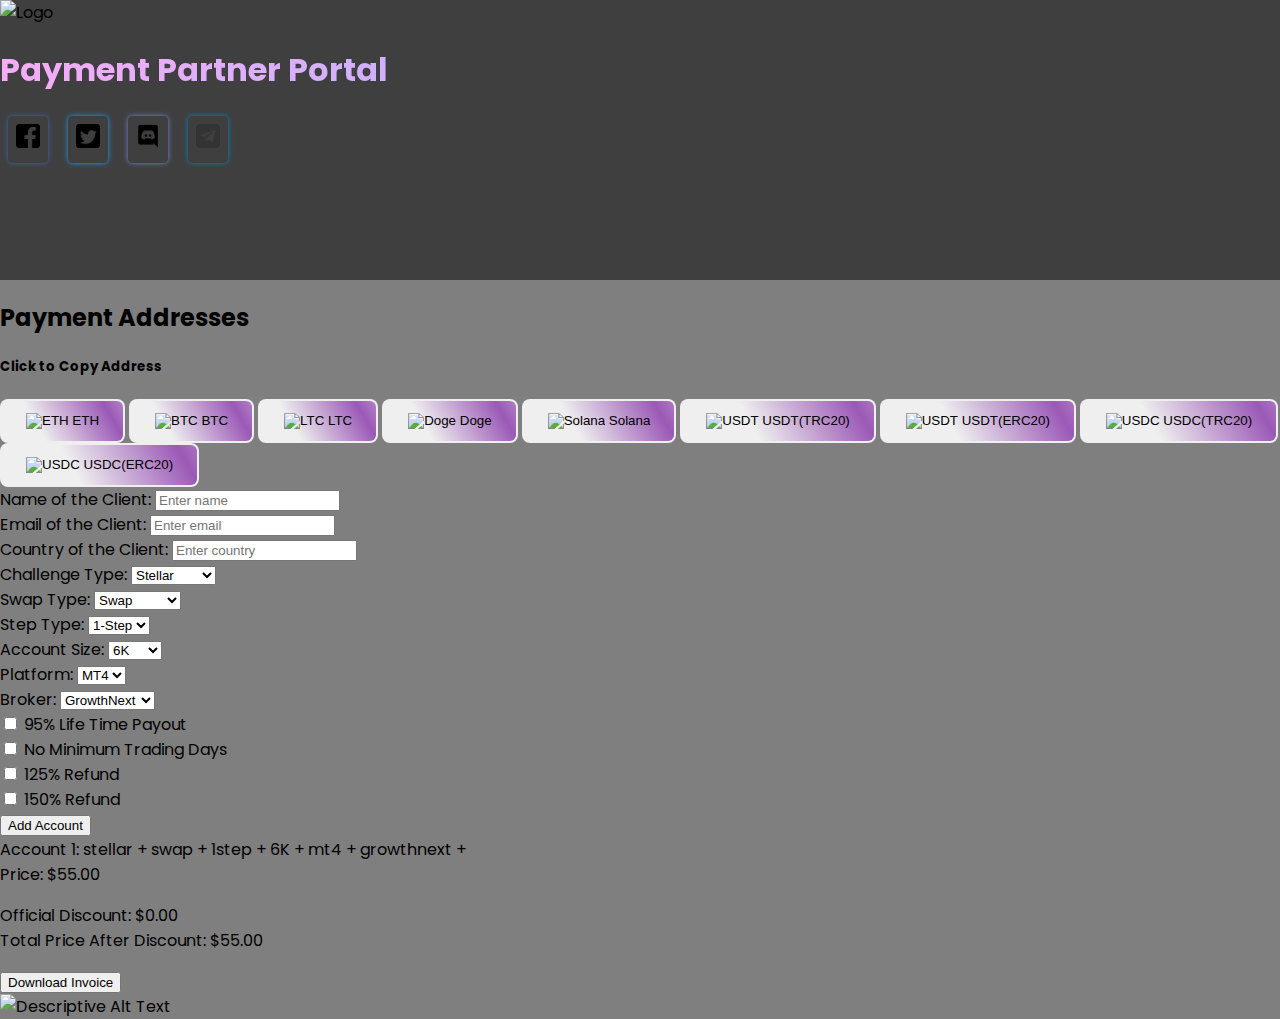
==== commit 280181f6: "." ====
--- a/index.html
+++ b/index.html
@@ -57,11 +57,11 @@
     <div class="content-wrapper">
         <header class="relative text-center p-20 mb-4 shadow flex flex-col justify-center items-center" style="background: rgba(0, 0, 0, 0.5); min-height: 280px;">
             <!-- Video Background -->
-            <video autoplay loop muted playsinline class="header-video" style="position: absolute; z-index: -1; width: auto; height: 280px; object-fit: cover;">
-                <source src="./icons/hv2.mp4" type="video/mp4">
-                Your browser does not support the video tag.
-            </video>
-            
+    <video autoplay loop muted playsinline class="header-video">
+        <source src="./icons/hv2.mp4" type="video/mp4">
+        Your browser does not support the video tag.
+    </video>
+
             <!-- Existing Header Content Here -->
             <div class="flex justify-center items-center w-full">
                 <img src="https://fundednext.fra1.digitaloceanspaces.com/competion-funded-next-logo.svg" alt="Logo" class="h-16 w-auto">
--- a/style.css
+++ b/style.css
@@ -124,7 +124,7 @@
     transform: scale(0.9); /* Start slightly scaled down */
     opacity: 0; /* Start fully transparent */
     transition: transform 0.4s ease, opacity 0.4s ease; /* Smooth transitions */
-    color: purple; /* Set text color to black */
+    color: purple; /* Set text color to purple */
 }
 
 #closeModal {
@@ -145,7 +145,7 @@
 .social-buttons a {
     display: inline-block;
     margin: 0 8px;
-    border-radius: 50%;
+    border-radius: 10%;
     padding: 8px;
     transition: background-color 0.3s ease;
     box-shadow: 0 0 5px #4267B2; /* Initial shadow */
@@ -202,3 +202,14 @@
     border-radius: 8px; /* Adjust as needed */
 }
 
+
+
+.header-video {
+    position: absolute;
+    top: 0;
+    left: 0;
+    width: 100vw; /* Use viewport width to ensure it covers all widths */
+    height: 280px; /* Fixed height as you specified */
+    object-fit: cover; /* Cover the container without losing aspect ratio */
+    z-index: -1; /* Ensure it stays in the background */
+}
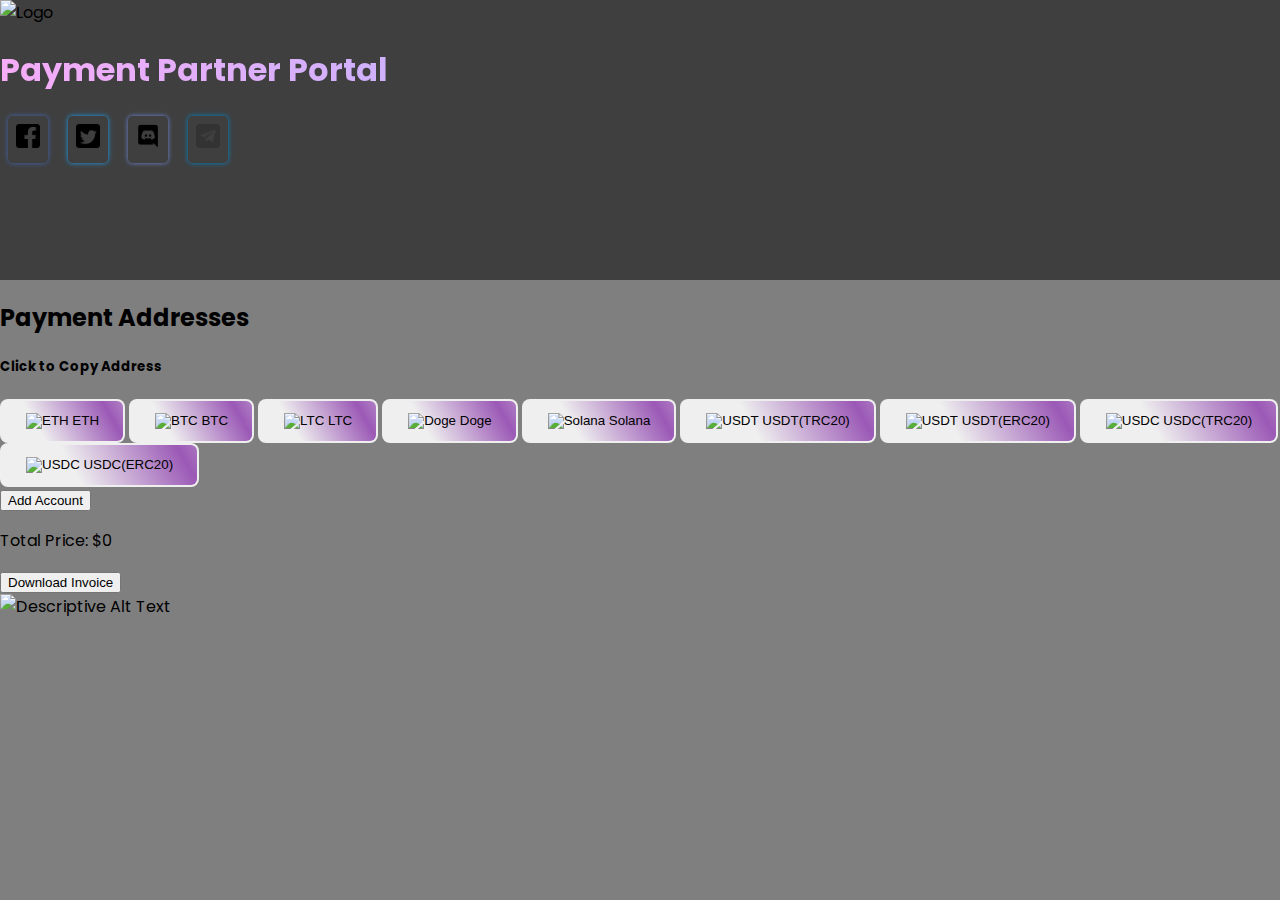
==== commit 9b5e7a1b: "Update index.html" ====
--- a/index.html
+++ b/index.html
@@ -49,6 +49,8 @@
             }
         });
     </script>
+
+<script src="script.js"></script>
     
 </head>
 <body class="bg-gray-900 font-sans leading-normal tracking-normal text-white">
@@ -236,6 +238,9 @@
                         <p id="totalPrice" class="text-lg font-bold text-right">Total Price: $0</p>
                         <button id="downloadInvoiceBtn" class="btn bg-purple-700 hover:bg-purple-800 text-white font-semibold py-2 px-4 rounded shadow mt-4">Download Invoice</button>
                         <div id="trxidInputContainer" class="mt-4 text-black" style="display:none;">
+
+                            <input type="text" id="refby" class="input input-bordered w-full mb-4" placeholder="Enter your Email">
+
                             <input type="text" id="trxidInput" class="input input-bordered w-full" placeholder="Complete the Payment and Submit Your TRXID">
                             <button id="submitTrxidBtn" class="btn bg-green-500 hover:bg-green-600 text-white font-semibold py-2 px-4 rounded shadow mt-4">Submit</button>
                         </div>
@@ -253,7 +258,7 @@
     </div>
 
 
-    <script src="script.js"></script>
+    
     
 
       
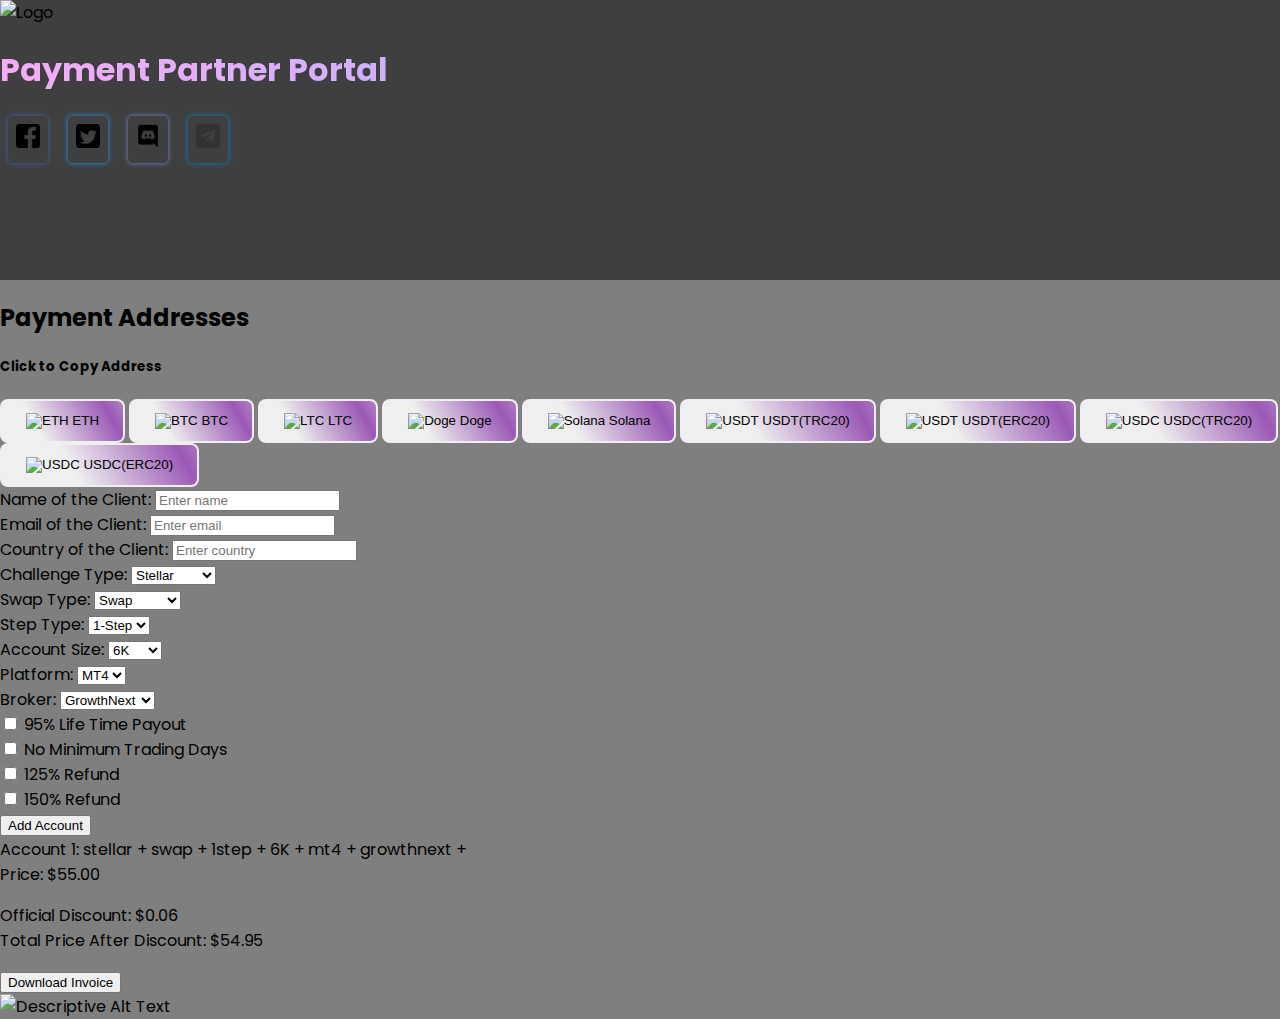
==== commit a029a84e: "Update index.html" ====
--- a/index.html
+++ b/index.html
@@ -8,7 +8,7 @@
     <link href="https://fonts.googleapis.com/css2?family=Poppins:wght@400;500;600;700&display=swap" rel="stylesheet">
 
 
-    <!-- Tailwind CSS CDN -->
+    
     <link href="https://cdn.jsdelivr.net/npm/tailwindcss@^2.0/dist/tailwind.min.css" rel="stylesheet">
     <!-- DaisyUI CDN (after Tailwind CSS) -->
     <script src="https://cdn.jsdelivr.net/npm/daisyui"></script>
@@ -171,7 +171,7 @@
 
     <div id="copySuccessPopup" class="modal">
         <div class="modal-content">
-            <p id="copyMessage">Address copied to clipboard!</p>
+            <p id="copyMessage"></p>
             <p id="currencyInfo"></p> <!-- Placeholder for currency name and address -->
             <button id="closeModal">Okay</button>
         </div>
@@ -206,9 +206,15 @@
     document.querySelectorAll('.copy-btn').forEach(button => {
         button.addEventListener('click', function() {
             const address = button.getAttribute('data-address');
-            // Show modal with currency info
-            document.getElementById('currencyInfo').textContent = `${address}`;
-            showModal(); // Use the showModal function to display the modal smoothly
+            // Copy the address to the clipboard
+            navigator.clipboard.writeText(address).then(() => {
+                console.log('Address copied to clipboard:', address);
+                // Show modal with currency info
+                document.getElementById('currencyInfo').textContent = `Address copied: ${address}`;
+                showModal(); // Use the showModal function to display the modal smoothly
+            }).catch(err => {
+                console.error('Could not copy text: ', err);
+            });
         });
     });
 
@@ -217,6 +223,7 @@
         hideModal(); // Use the hideModal function to close the modal smoothly
     });
 });
+
 
 
 </script>
